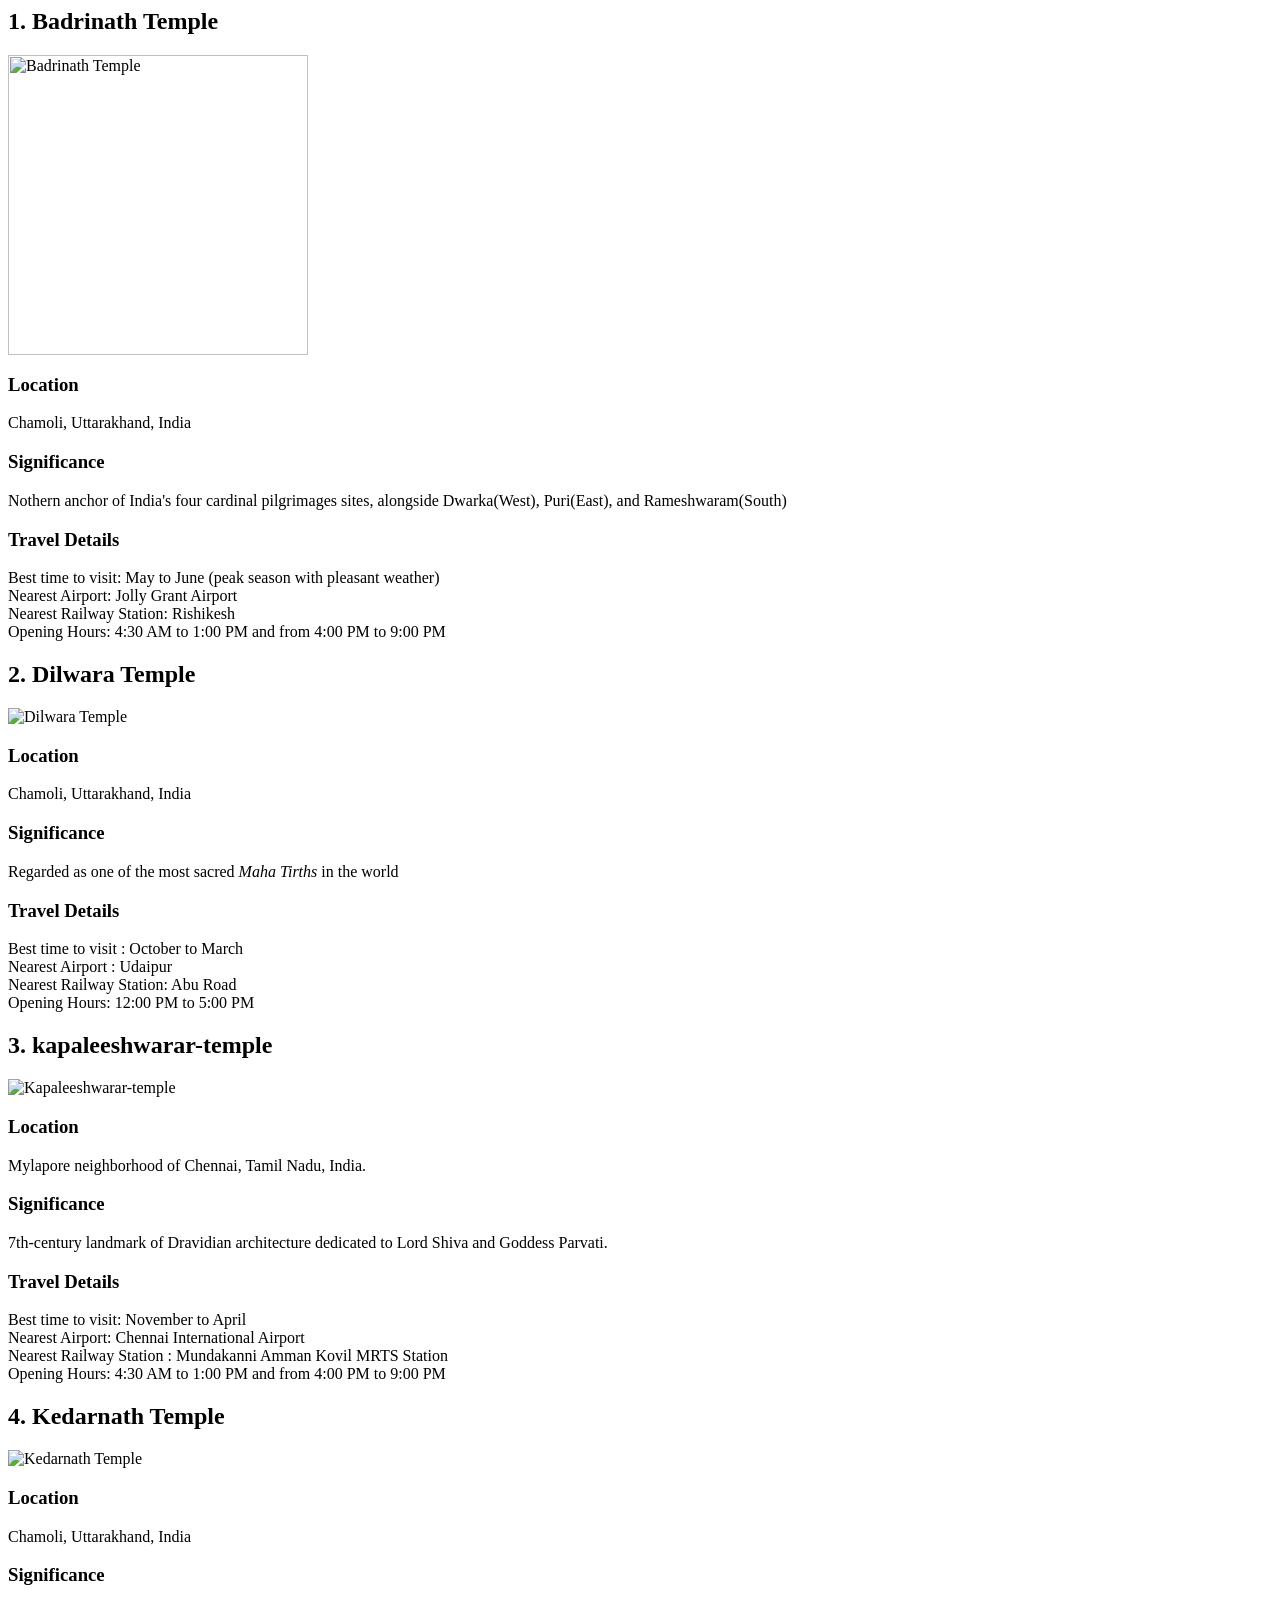
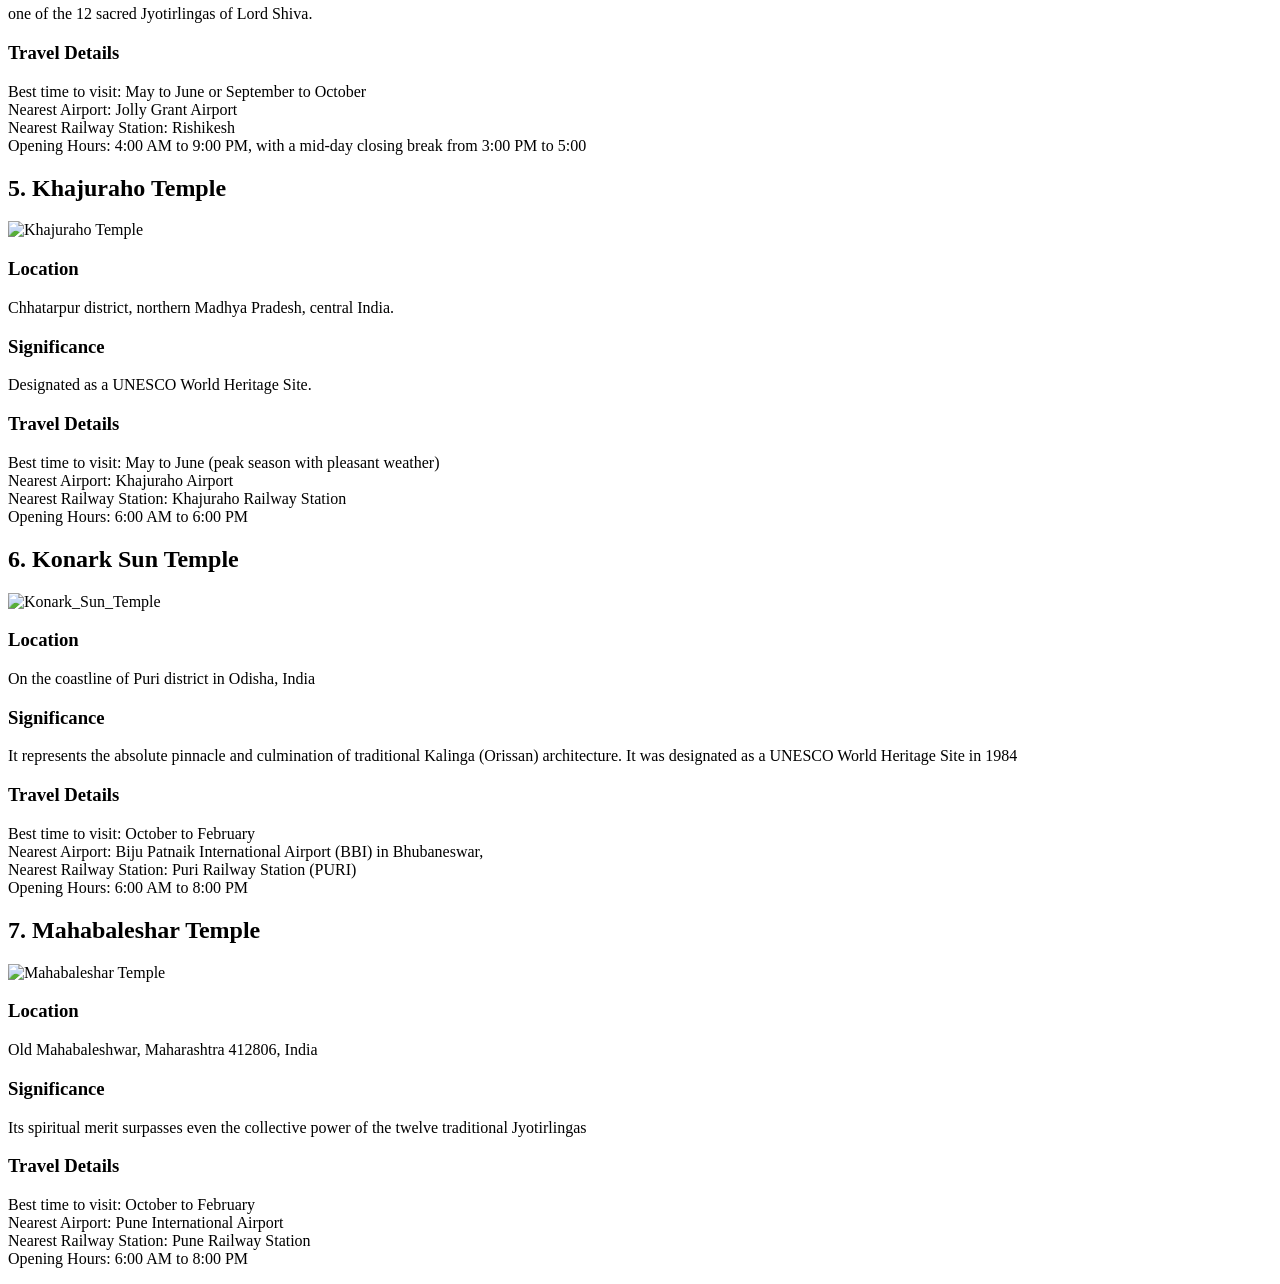
==== CDA208_Lab02.html @ 60f223df "Add files via upload" ====
<html>
<h1>
    <!DOCTYPE html>
<html lang="en">
<head>
<link rel="stylesheet" href="C:\Users\Admin\OneDrive\Documents\CDA_208\images\style.css">

<style>
h2 {
  font-family: "Kalam";
}
</style>

    
</head>

    <meta charset="UTF-8">
    <meta name="viewport" content="width=device-width, initial-scale=1.0">
    <title>Explore the architectural beauty of India</title>
    
</head >

    <h1> 
        
     
      <style>
        

  
  
  
</style>  

    </h1>
<div>
    
    
        
<img{
    
  display:block;
  width:100%;
 object-fit: cover;
 }> 

<!-- Temple 1 --> 
    <body> 
        <div class="temple-card">
            

            <div class="temple-info">
                <h2>1. Badrinath Temple</h2>
                <img src= "images\Badrinath_Temple.jpg" alt=" Badrinath Temple" height="300" width="300">

                <h3>Location</h3>
                <p>Chamoli, Uttarakhand, India</p>

                <h3>Significance</h3>
                <p>
                    Nothern anchor of India's four cardinal pilgrimages sites, alongside Dwarka(West), Puri(East), and Rameshwaram(South) 
                </p>

                <h3>Travel Details</h3>
                <p>
                    Best time to visit:  May to June (peak season with pleasant weather)<br>
                    Nearest Airport: Jolly Grant Airport<br>
                    Nearest Railway Station: Rishikesh<br>
                    Opening Hours: 4:30 AM to 1:00 PM and from 4:00 PM to 9:00 PM
                </p>
            </div>
        </div>
    </h2>
    </body>

<!-- Temple 2 -->
        <div class="temple-card">
           
            <div class="temple-info">
                <h2>2. Dilwara Temple</h2>
                 <img src="images\Dilwara_Temple.jpeg" alt=" Dilwara Temple">


                <h3>Location</h3>
                <p>Chamoli, Uttarakhand, India</p>

                <h3>Significance</h3>
                <p>
                    Regarded as one of the most sacred <i> Maha Tirths</i> in the world 
                </p>

                <h3>Travel Details</h3>
                <p>
                    Best time to visit :   October to March <br>
                    Nearest Airport : Udaipur<br>
                    Nearest Railway Station: Abu Road<br>
                    Opening Hours:  12:00 PM to 5:00 PM
                </p>
            </div>
        </div>
    </h2>
<!-- Temple 3 -->
        <div class="temple-card">
            
            <div class="temple-info">
                <h2>3. kapaleeshwarar-temple</h2>
                <img src="images\kapaleeshwarar-temple.jpg" alt="Kapaleeshwarar-temple ">


                <h3>Location</h3>
                <p>Mylapore neighborhood of Chennai, Tamil Nadu, India. </p>

                <h3>Significance</h3>
                <p>
                     7th-century landmark of Dravidian architecture dedicated to Lord Shiva and Goddess Parvati.
                </p>

                <h3>Travel Details</h3>
                <p>
                    Best time to visit:  November to April<br>
                    Nearest Airport: Chennai International Airport<br>
                    Nearest Railway Station :  Mundakanni Amman Kovil MRTS Station<br>
                    Opening Hours: 4:30 AM to 1:00 PM and from 4:00 PM to 9:00 PM
                </p>
            </div>
        </div>
    </h2>

<!-- Temple 4 -->
        <div class="temple-card">
            

            <div class="temple-info">
                <h2>4. Kedarnath Temple</h2>
                <img src="images\Kedarnath_Temple.jpg" alt="  Kedarnath Temple">

                <h3>Location</h3>
                <p>Chamoli, Uttarakhand, India</p>

                <h3>Significance</h3>
                <p>
                    one of the 12 sacred Jyotirlingas of Lord Shiva.
                </p>

                <h3>Travel Details</h3>
                <p>
                    Best time to visit:  May to June or September to October<br>
                    Nearest Airport: Jolly Grant Airport<br>
                    Nearest Railway Station: Rishikesh<br>
                    Opening Hours: 4:00 AM to 9:00 PM, with a mid-day closing break from 3:00 PM to 5:00
                </p>
            </div>
        </div>
    </h2>
<!-- Temple 5 -->
        <div class="temple-card">
            

            <div class="temple-info">
                <h2>5. Khajuraho Temple</h2>
                <img src="images\Khajurao_Temple.jpg" alt=" Khajuraho Temple">

                <h3>Location</h3>
                <p> Chhatarpur district, northern Madhya Pradesh, central India.</p>

                <h3>Significance</h3>
                <p>
                    Designated as a UNESCO World Heritage Site.
                </p>

                <h3>Travel Details</h3>
                <p>
                    Best time to visit:  May to June (peak season with pleasant weather)<br>
                    Nearest Airport: Khajuraho Airport<br>
                    Nearest Railway Station: Khajuraho Railway Station<br>
                    Opening Hours: 6:00 AM to 6:00 PM
                </p>
            </div>
        </div>
    </h2>
<!-- Temple 6 -->
        <div class="temple-card">
            

            <div class="temple-info">
                <h2>6. Konark Sun Temple</h2>
                <img src="images\Konark_Sun_Temple.jpg" alt=" Konark_Sun_Temple">

                <h3>Location</h3>
                <p>On the coastline of Puri district in Odisha, India</p>

                <h3>Significance</h3>
                <p>
                     It represents the absolute pinnacle and culmination of traditional Kalinga (Orissan) architecture. It was designated as a UNESCO World Heritage Site in 1984
                </p>

                <h3>Travel Details</h3>
                <p>
                    Best time to visit:  October to February <br>
                    Nearest Airport: Biju Patnaik International Airport (BBI) in Bhubaneswar,<br>
                    Nearest Railway Station: Puri Railway Station (PURI)<br>
                    Opening Hours: 6:00 AM to 8:00 PM
                </p>
            </div>
        </div>
    </h2>
 
    <!-- Temple 7 -->
        <div class="temple-card">
            

            <div class="temple-info">
                <h2>7. Mahabaleshar Temple</h2>
                <img src="images\Mahabaleshar_Mandir.jpg" alt=" Mahabaleshar Temple">

                <h3>Location</h3>
                <p>Old Mahabaleshwar, Maharashtra 412806, India</p>

                <h3>Significance</h3>
                <p>
                      Its spiritual merit surpasses even the collective power of the twelve traditional Jyotirlingas
                </p>

                <h3>Travel Details</h3>
                <p>
                    Best time to visit:  October to February <br>
                    Nearest Airport: Pune International Airport <br>
                    Nearest Railway Station: Pune Railway Station <br>
                    Opening Hours: 6:00 AM to 8:00 PM
                </p>
            </div>
        </div>
    </h2>


</html>
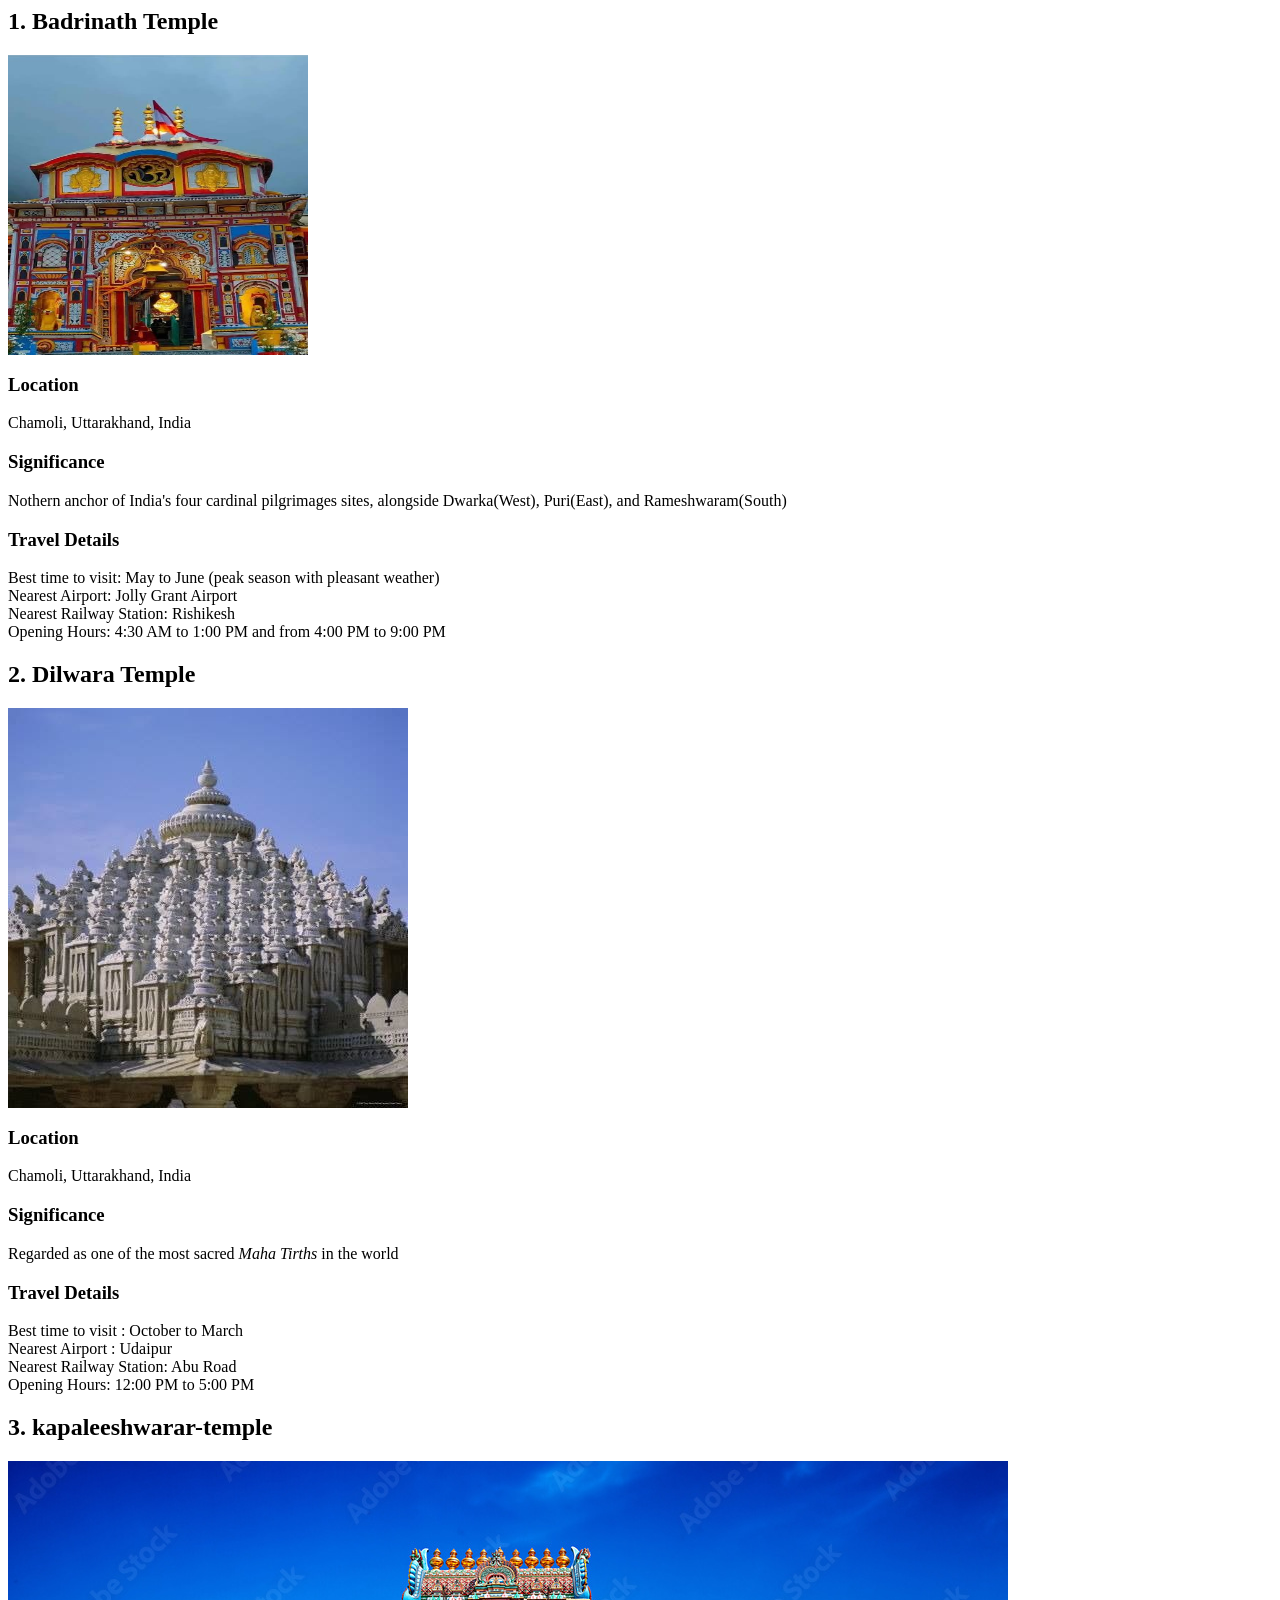
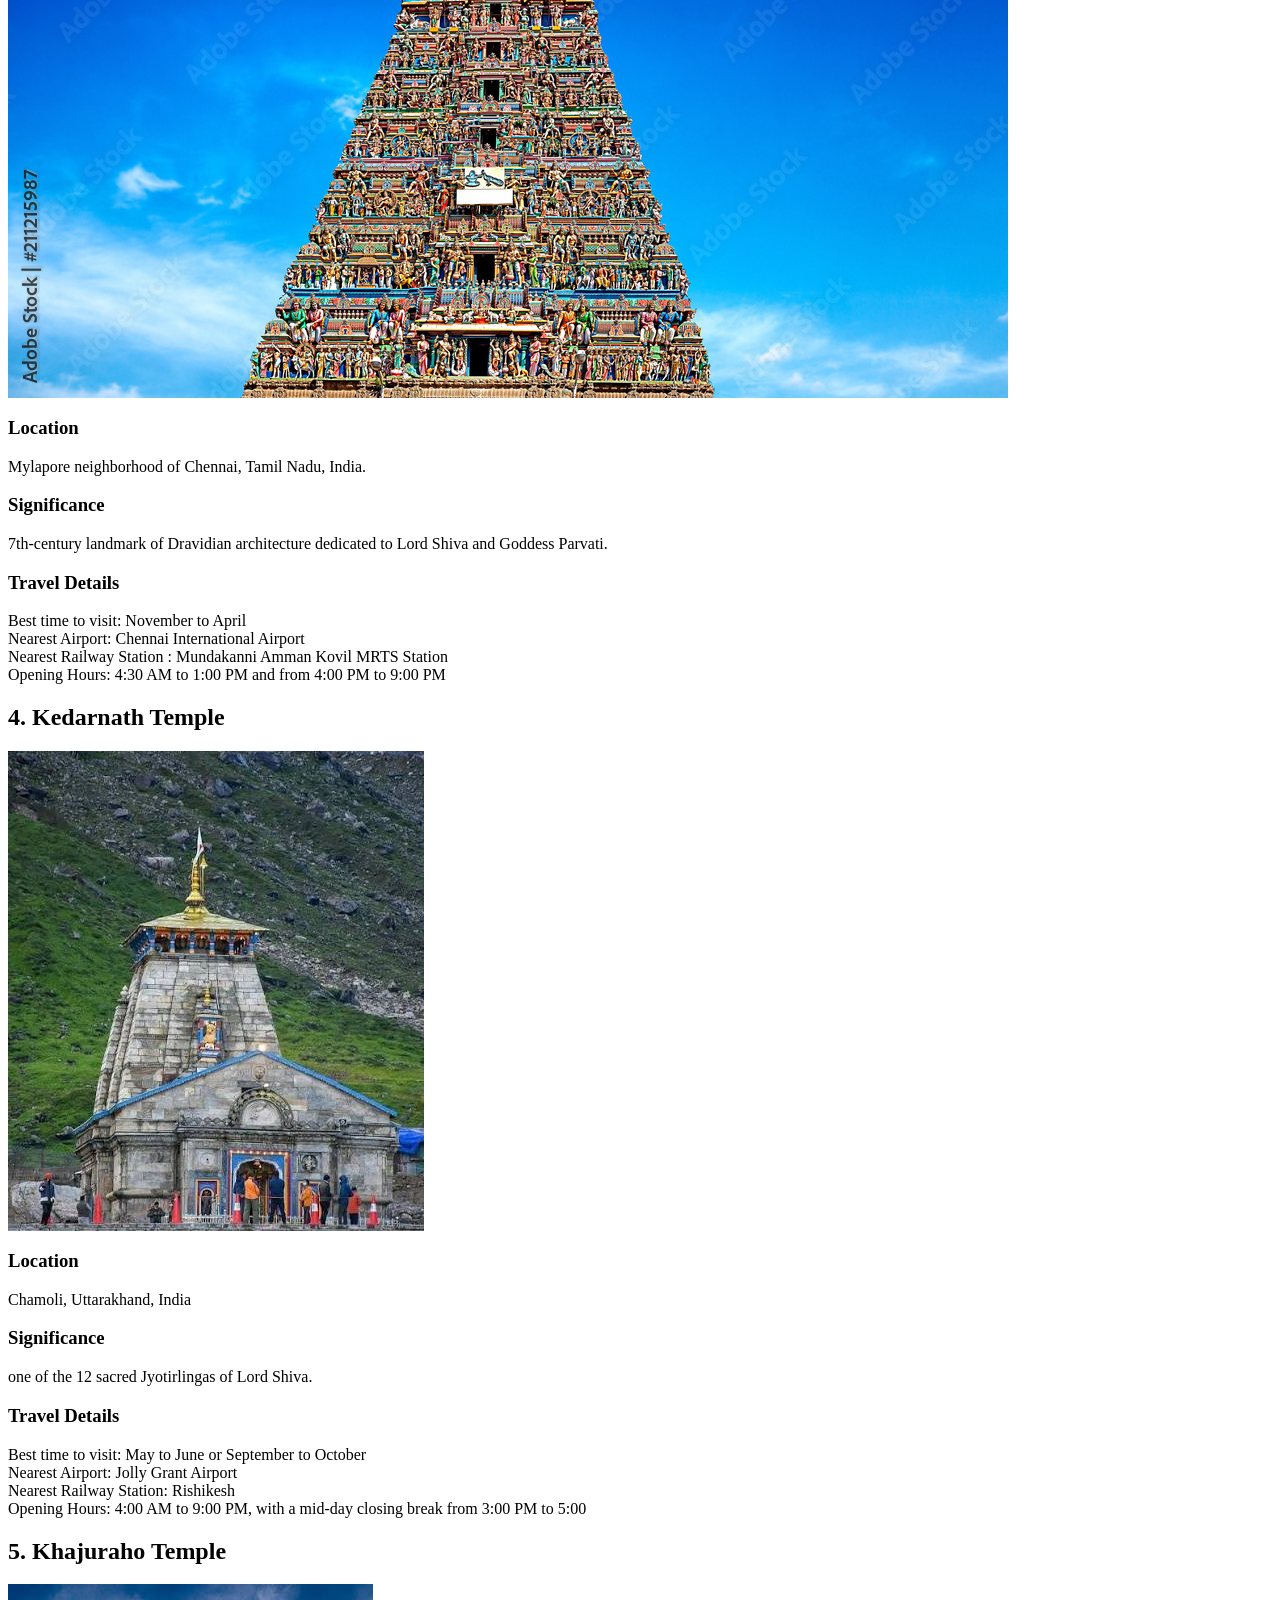
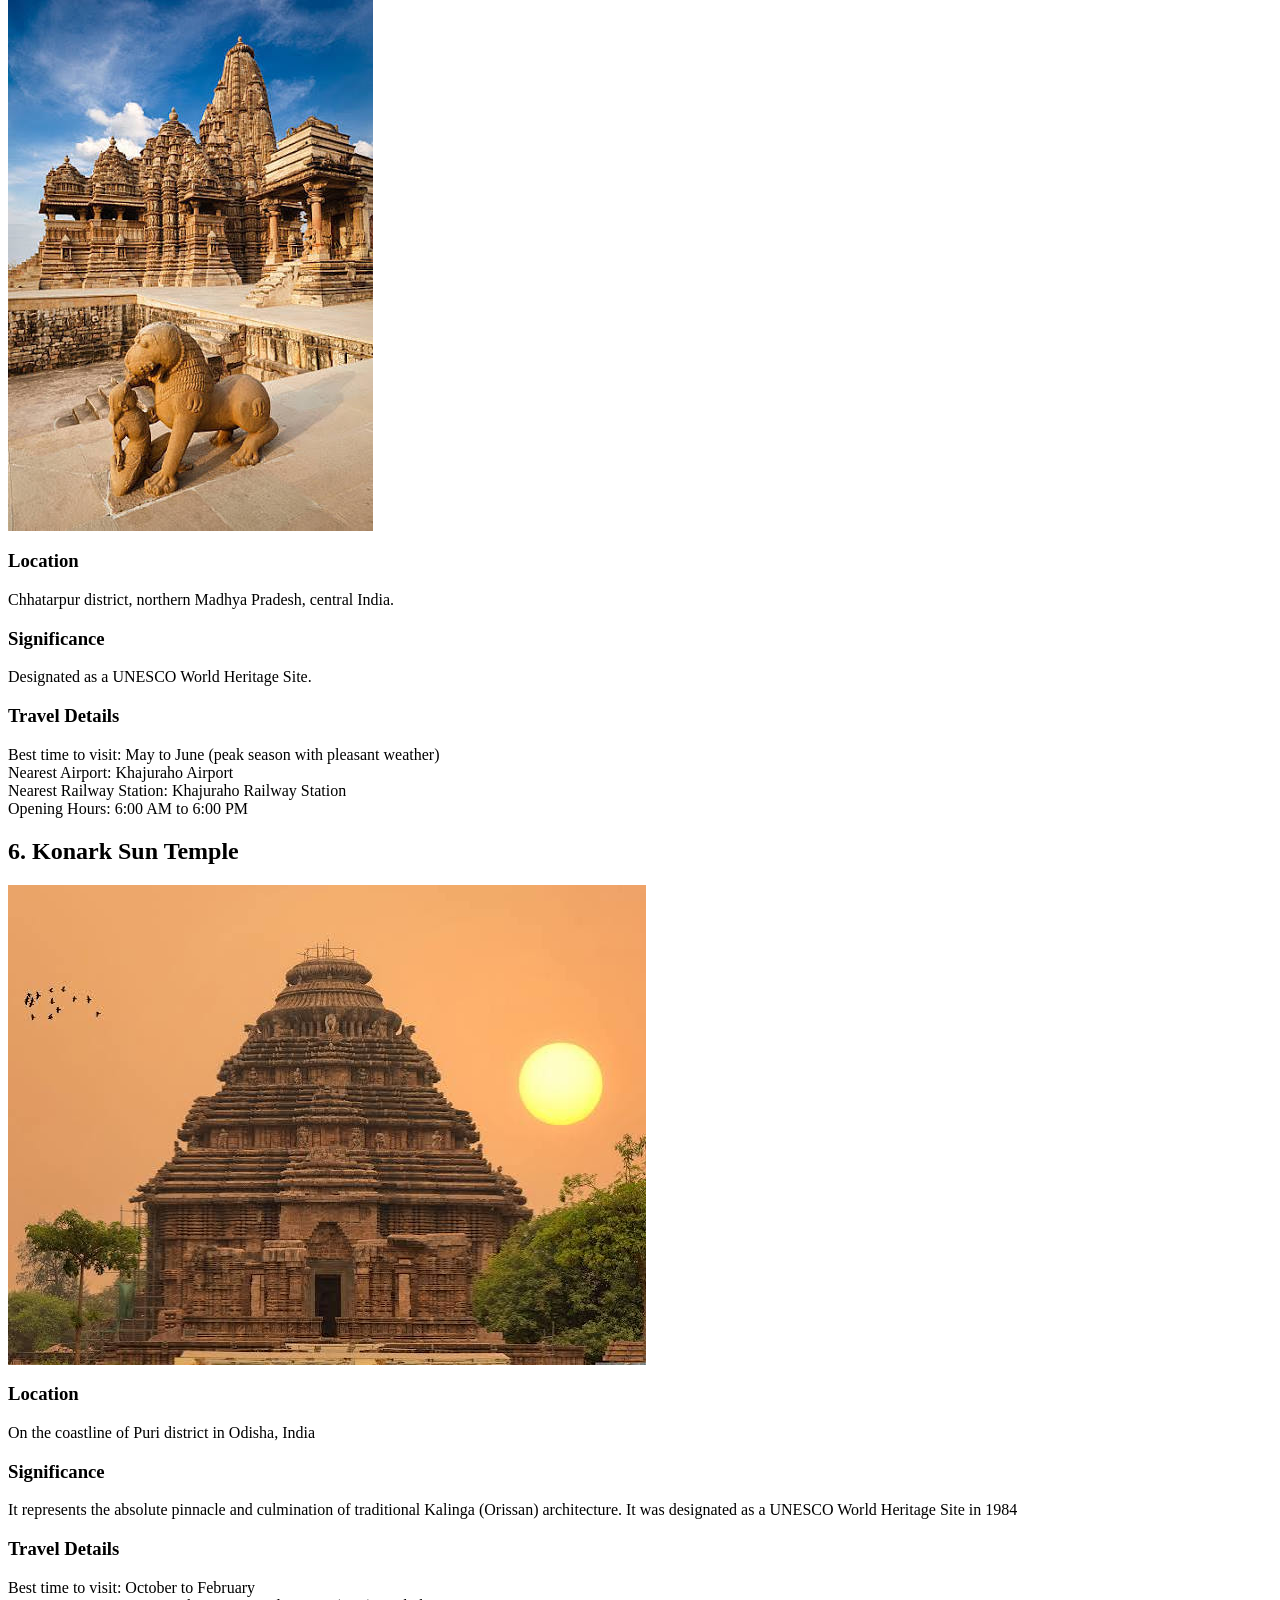
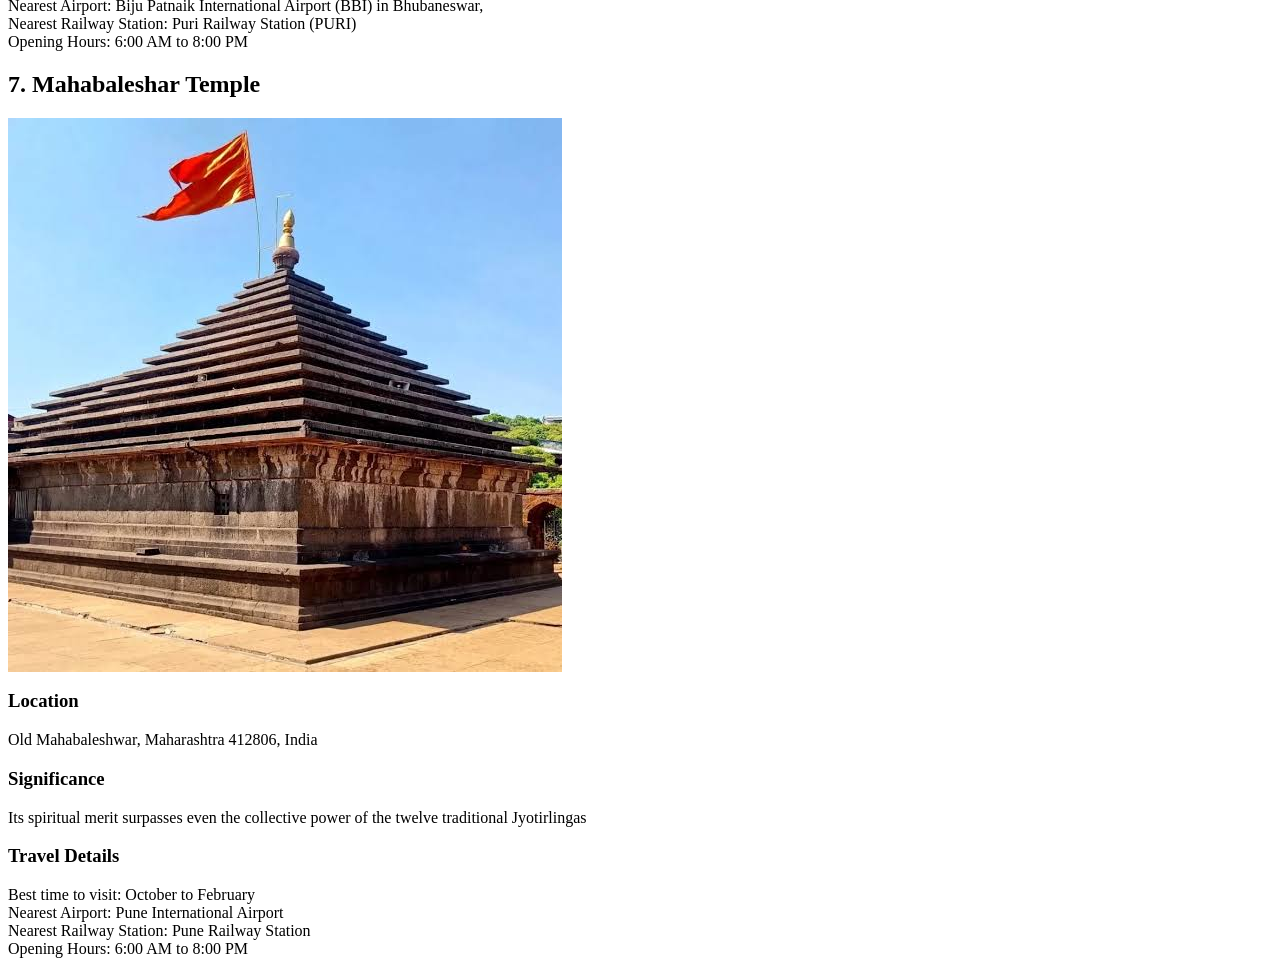
==== commit 34dbabe4: "Add files via upload" ====
--- a/CDA208_Lab02.html
+++ b/CDA208_Lab02.html
@@ -3,7 +3,7 @@
     <!DOCTYPE html>
 <html lang="en">
 <head>
-<link rel="stylesheet" href="C:\Users\Admin\OneDrive\Documents\CDA_208\images\style.css">
+<link rel="stylesheet" href="images\style.css">
 
 <style>
 h2 {
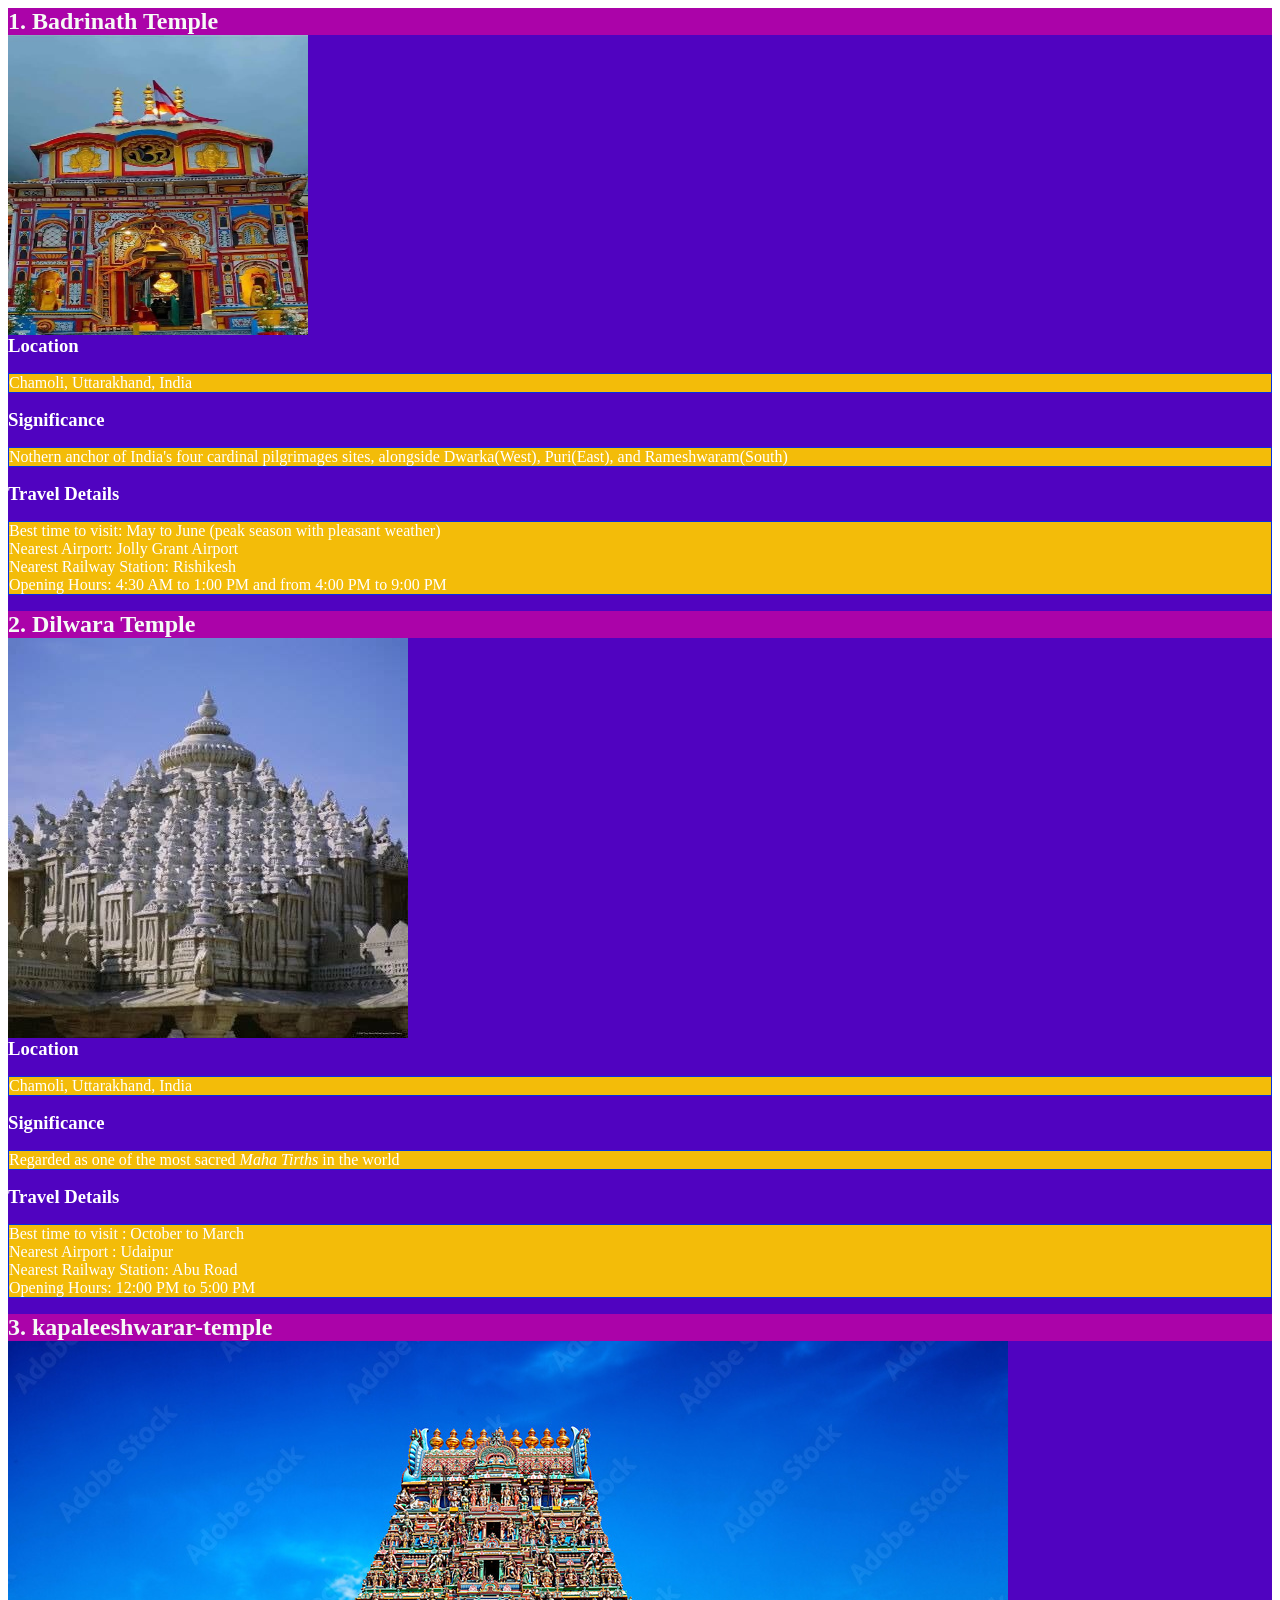
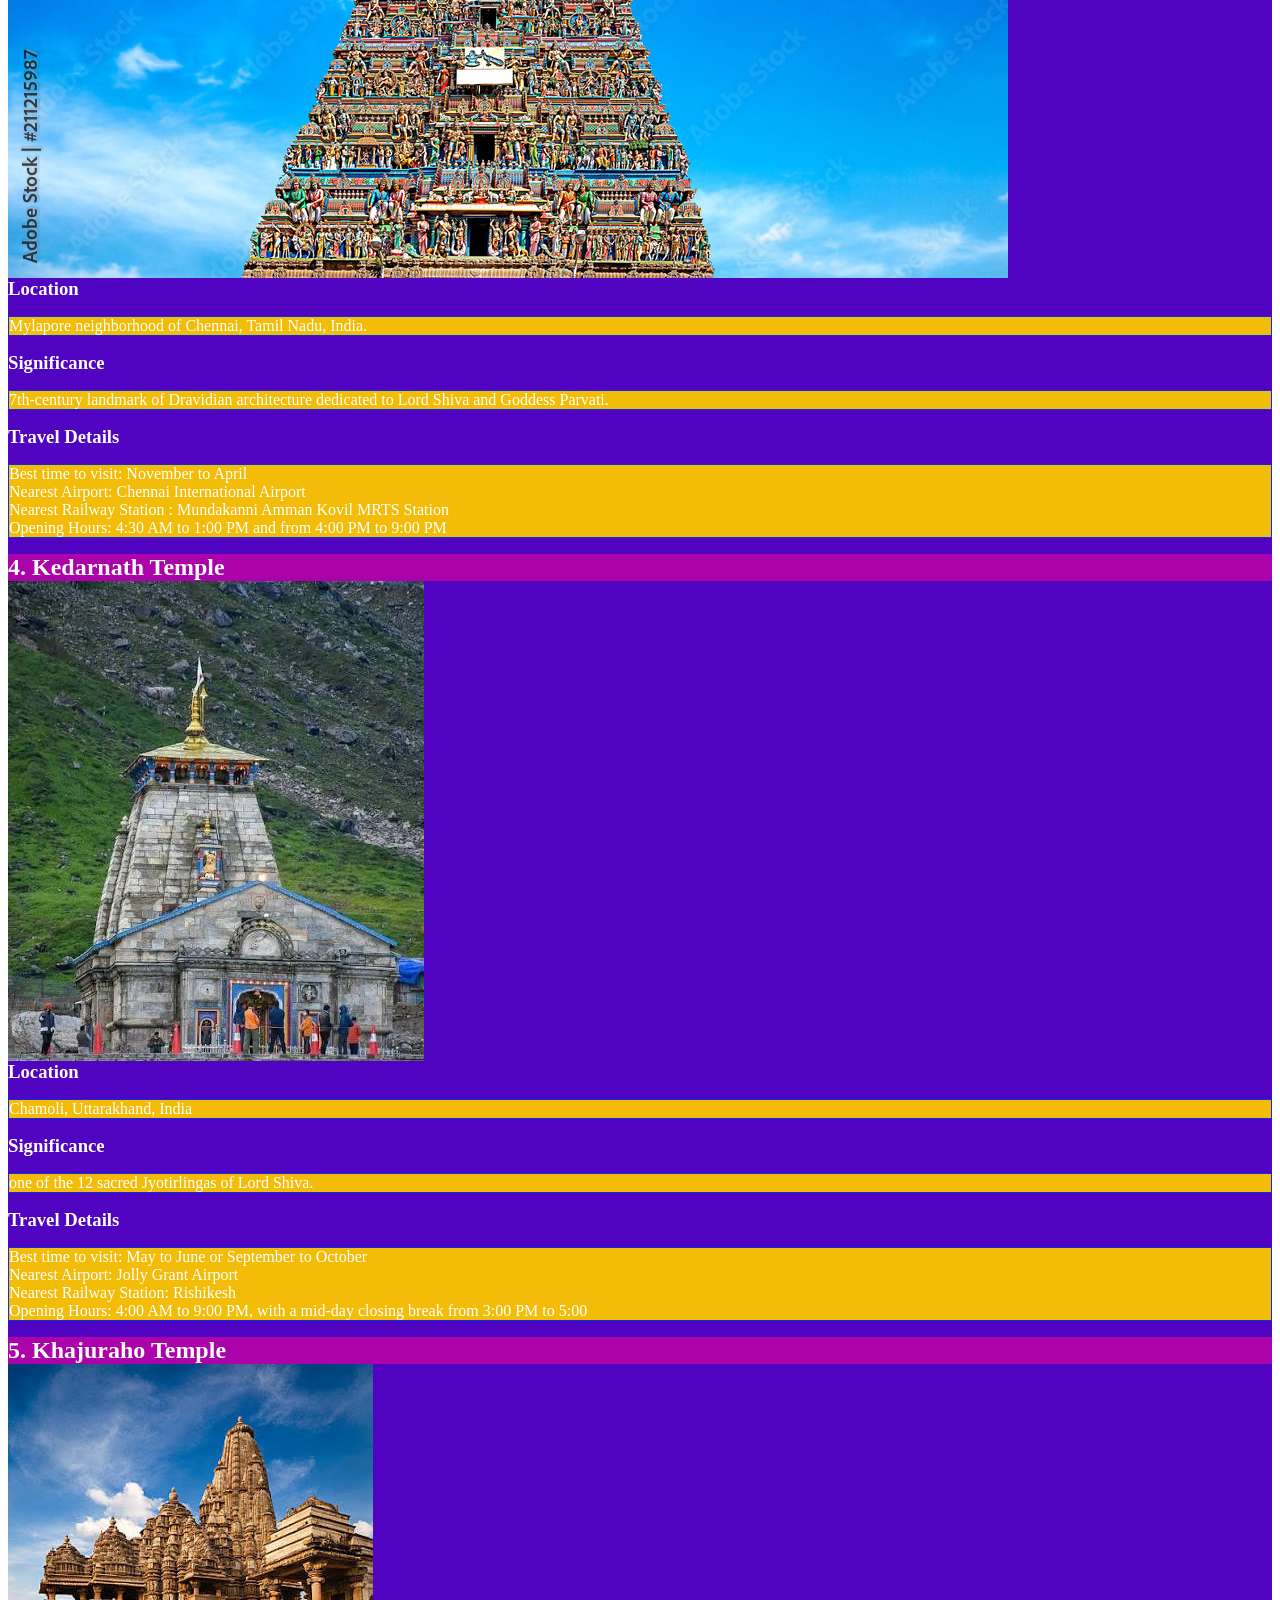
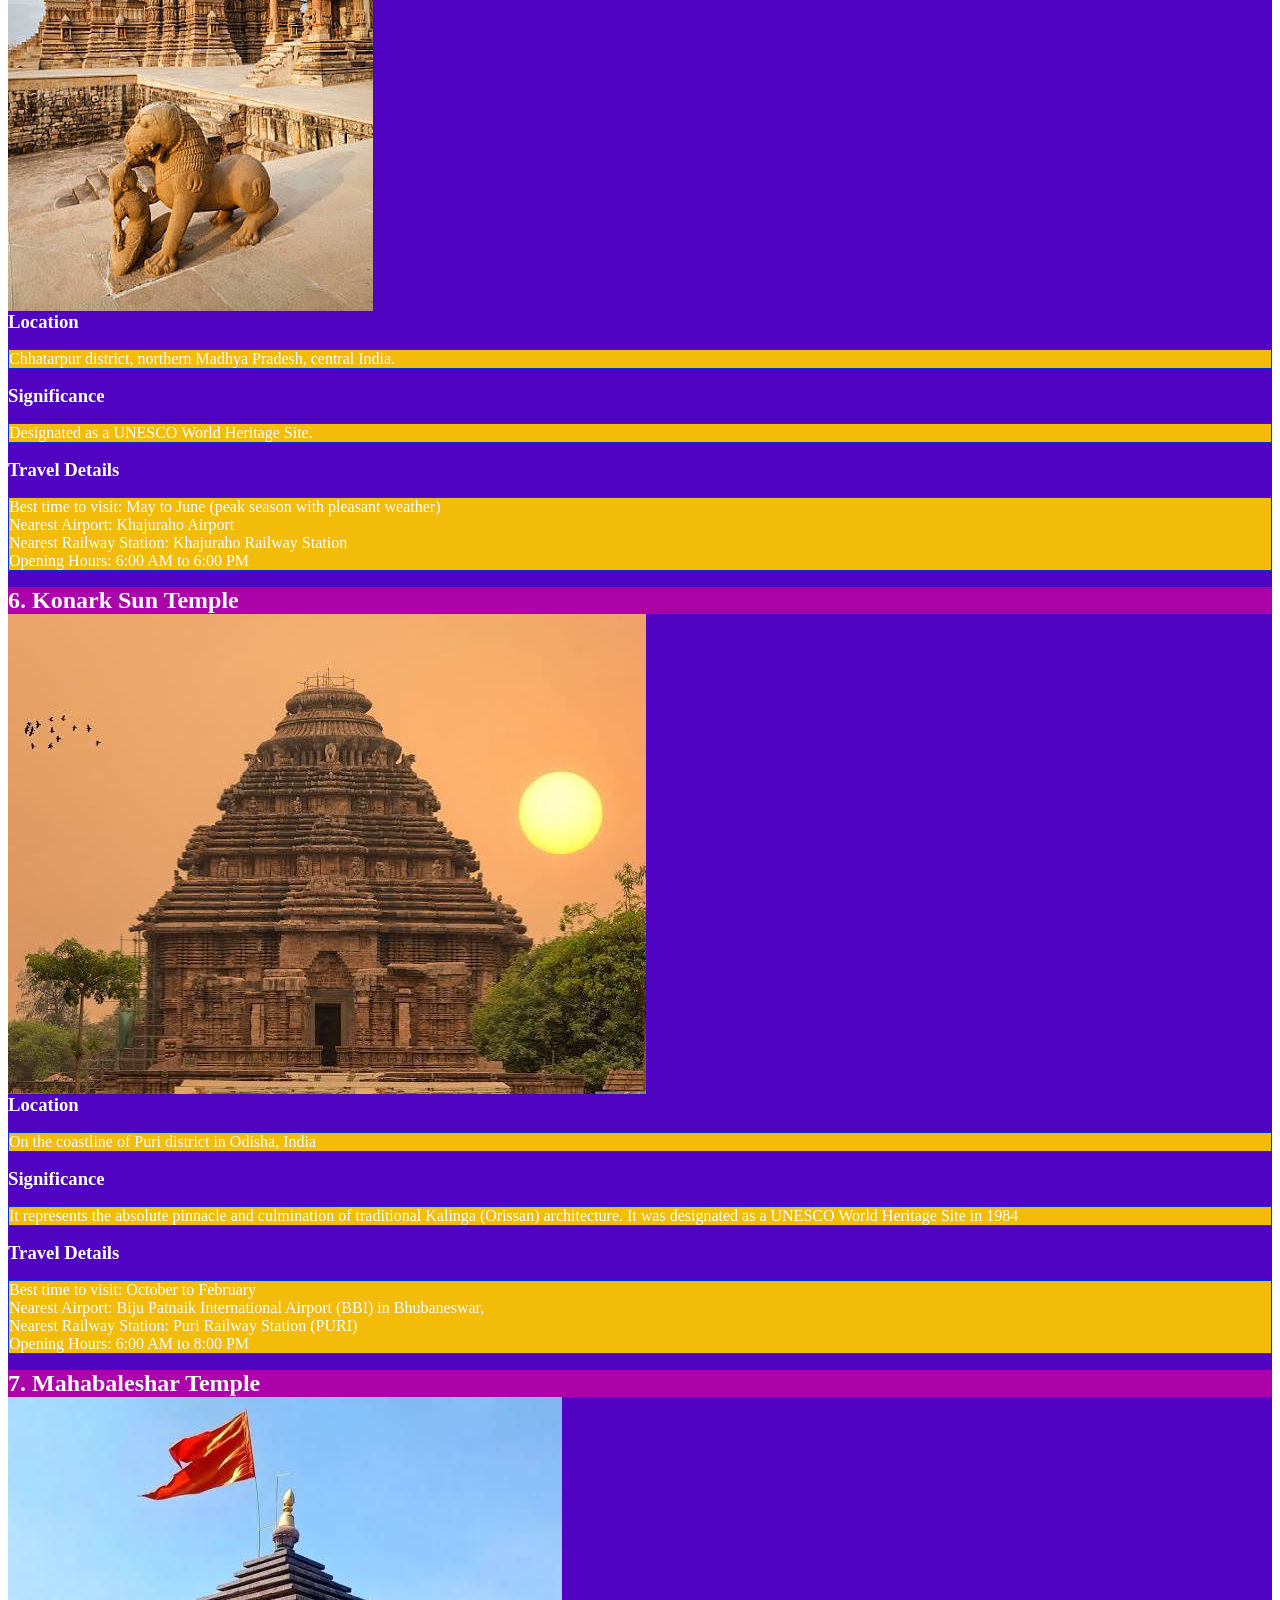
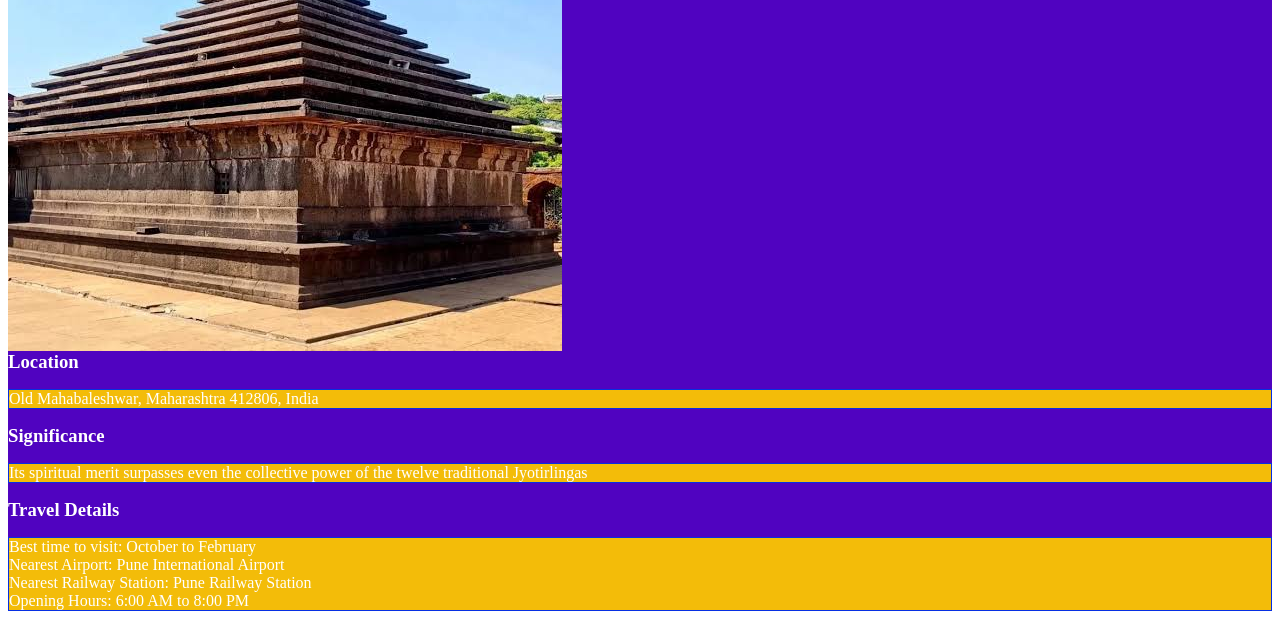
==== commit 7a13121c: "Add files via upload" ====
--- a/CDA208_Lab02.html
+++ b/CDA208_Lab02.html
@@ -3,7 +3,7 @@
     <!DOCTYPE html>
 <html lang="en">
 <head>
-<link rel="stylesheet" href="images\style.css">
+<link rel="stylesheet" href="style.css">
 
 <style>
 h2 {
@@ -50,7 +50,7 @@
 
             <div class="temple-info">
                 <h2>1. Badrinath Temple</h2>
-                <img src= "images\Badrinath_Temple.jpg" alt=" Badrinath Temple" height="300" width="300">
+                <img src= "images/Badrinath_Temple.jpg" alt=" Badrinath Temple" height="300" width="300">
 
                 <h3>Location</h3>
                 <p>Chamoli, Uttarakhand, India</p>
--- a/style.css
+++ b/style.css
@@ -0,0 +1,45 @@
+
+h1 {
+  background: rgb(33, 5, 97);
+}
+
+div {
+  background-color: #5003C0;
+}
+
+div p {
+  background-color: rgb(243, 188, 9);
+  color: black;
+  color: white;
+  border: 1px solid rgb(7, 47, 226);
+}
+
+h3 {
+  margin: 0;
+  color: white;
+}
+
+.flex-container {
+  display: flex;
+}
+
+h2 {
+  background: #AB03A9;
+  color: #f6faf6;
+  margin: 0;
+}
+
+
+
+        
+
+
+
+
+
+
+
+
+
+
+
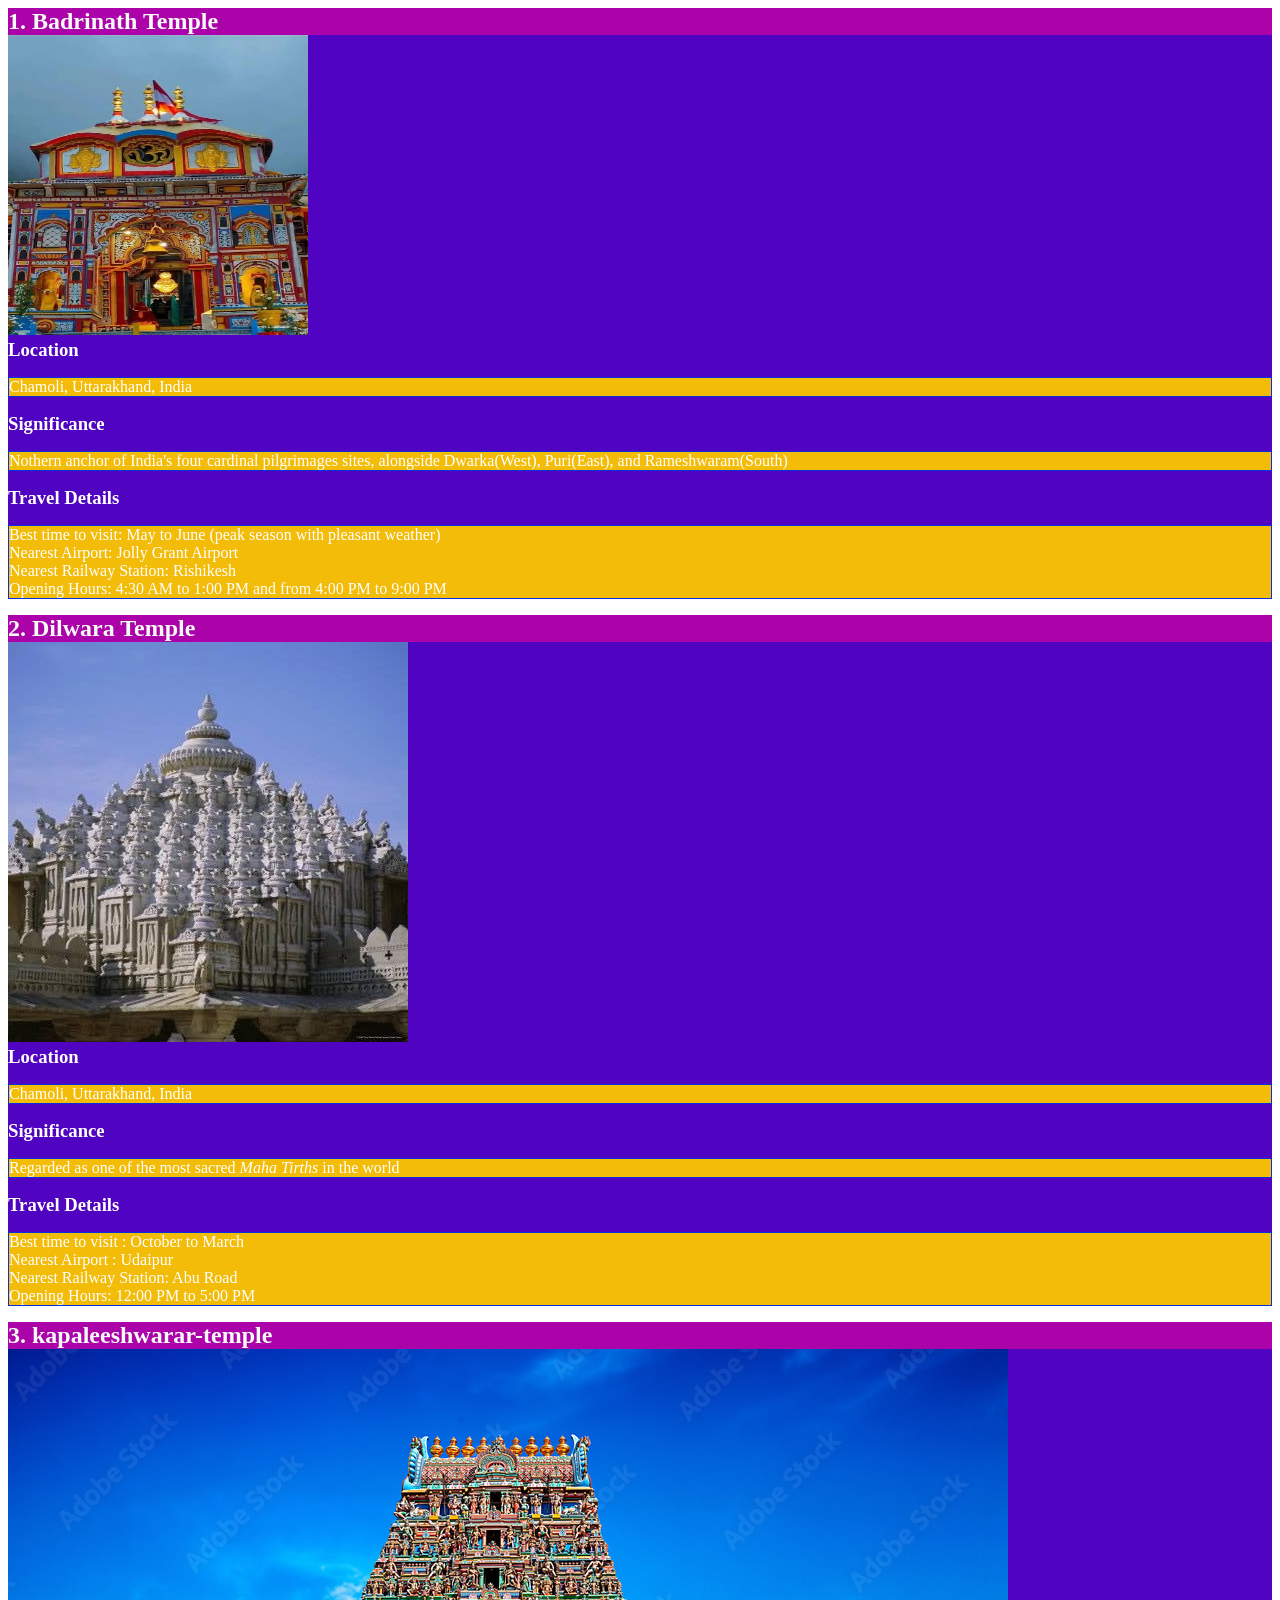
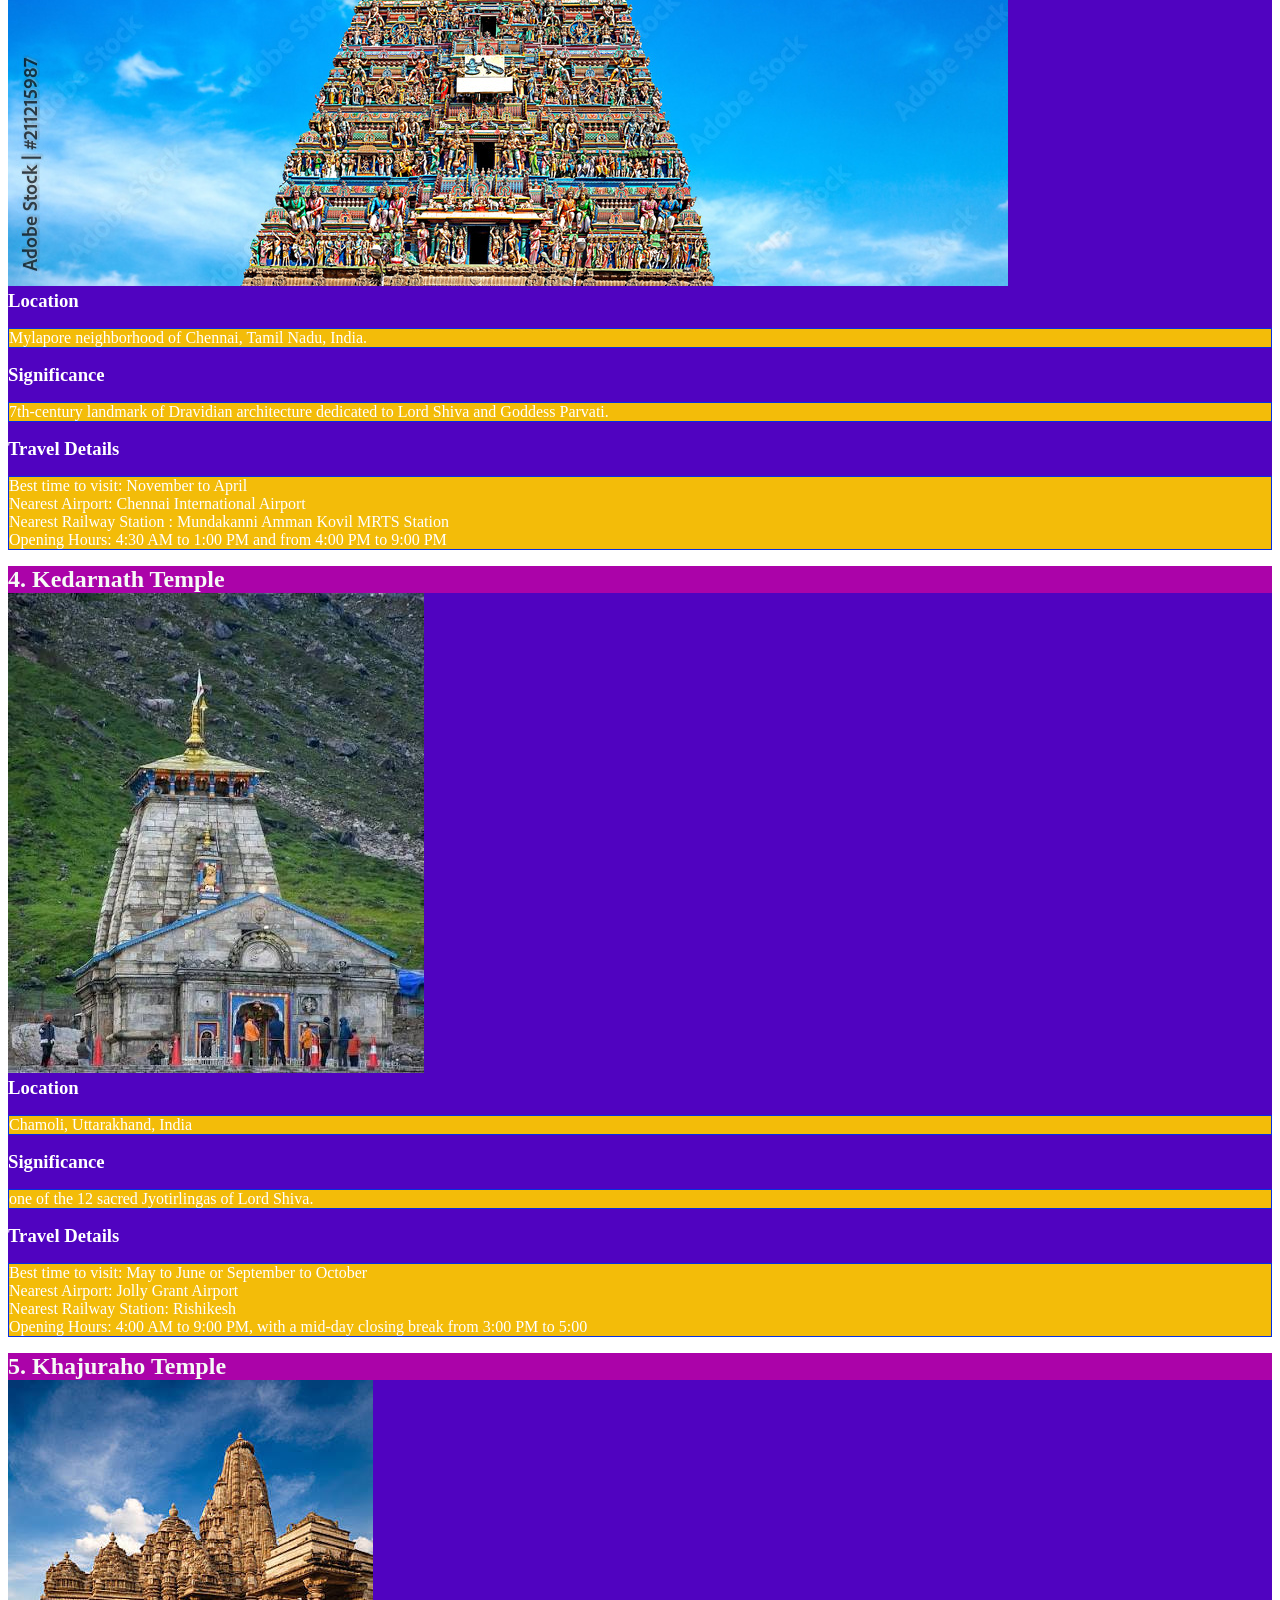
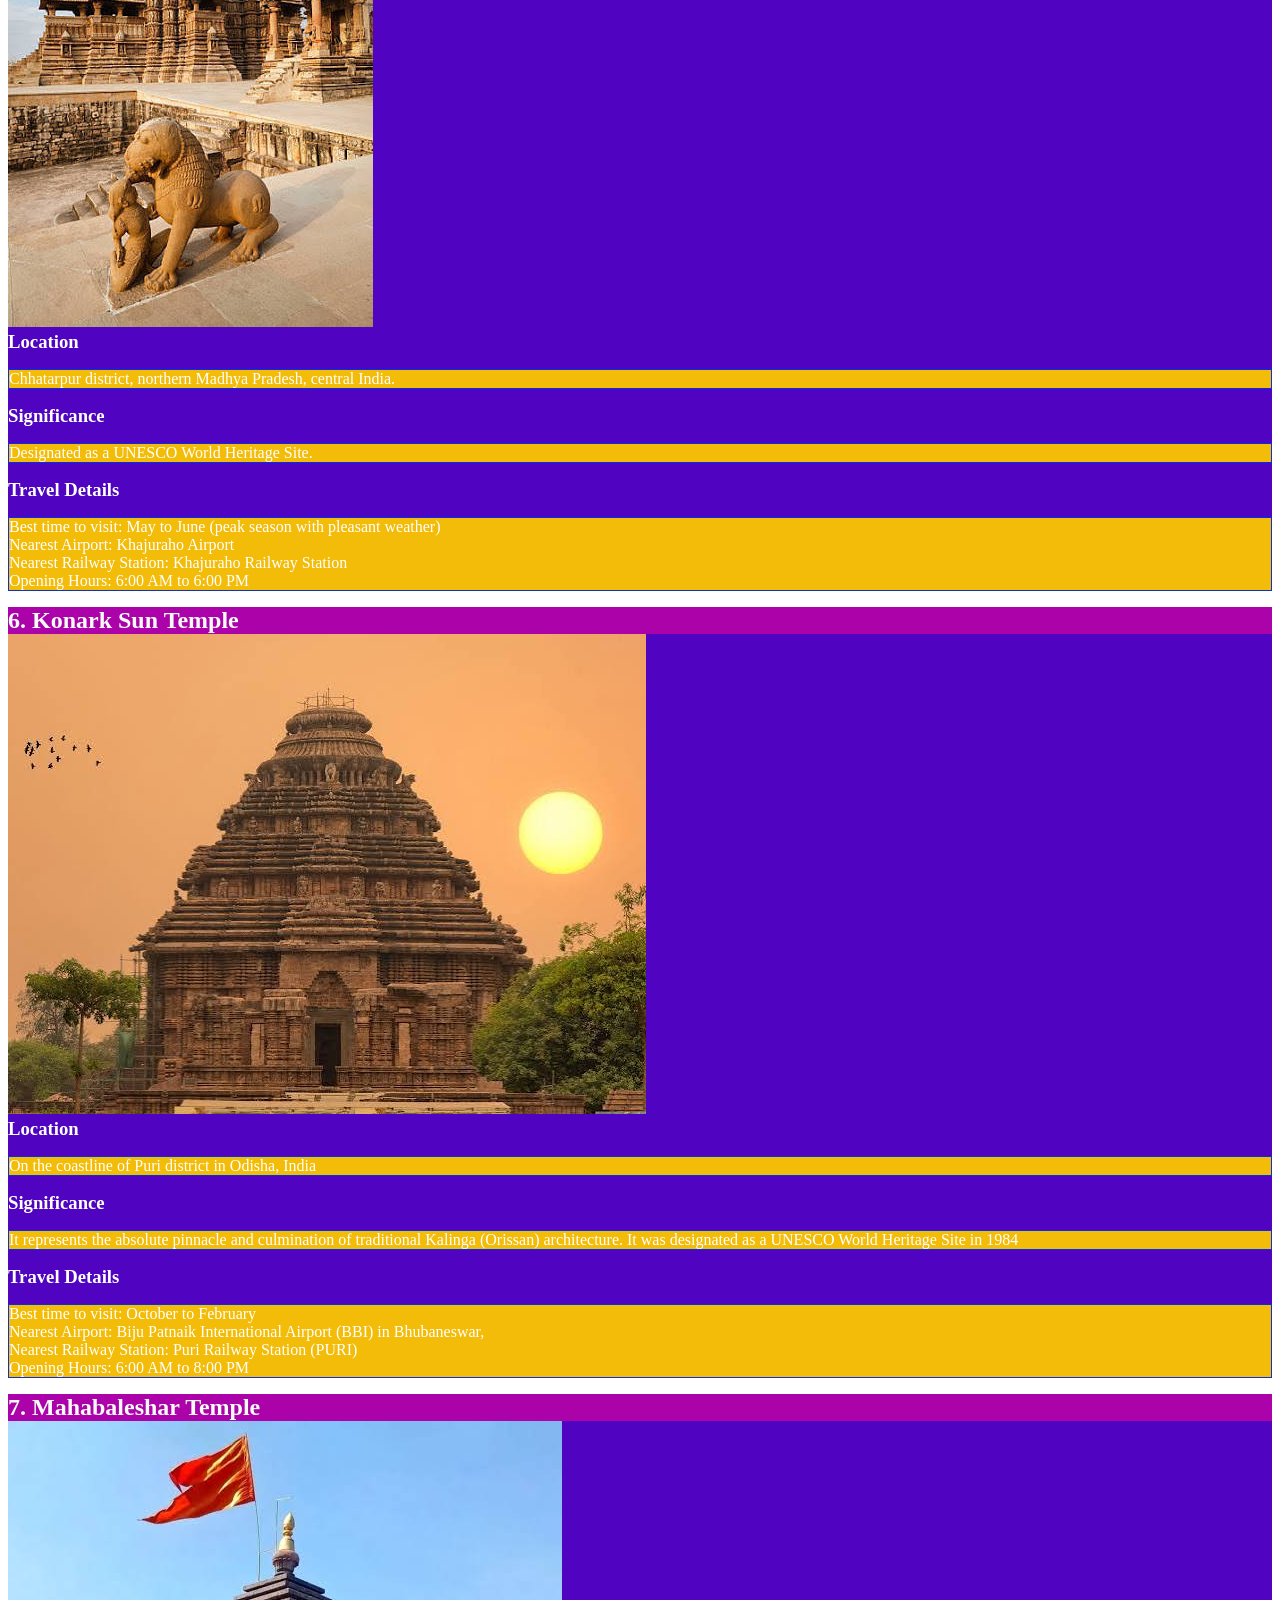
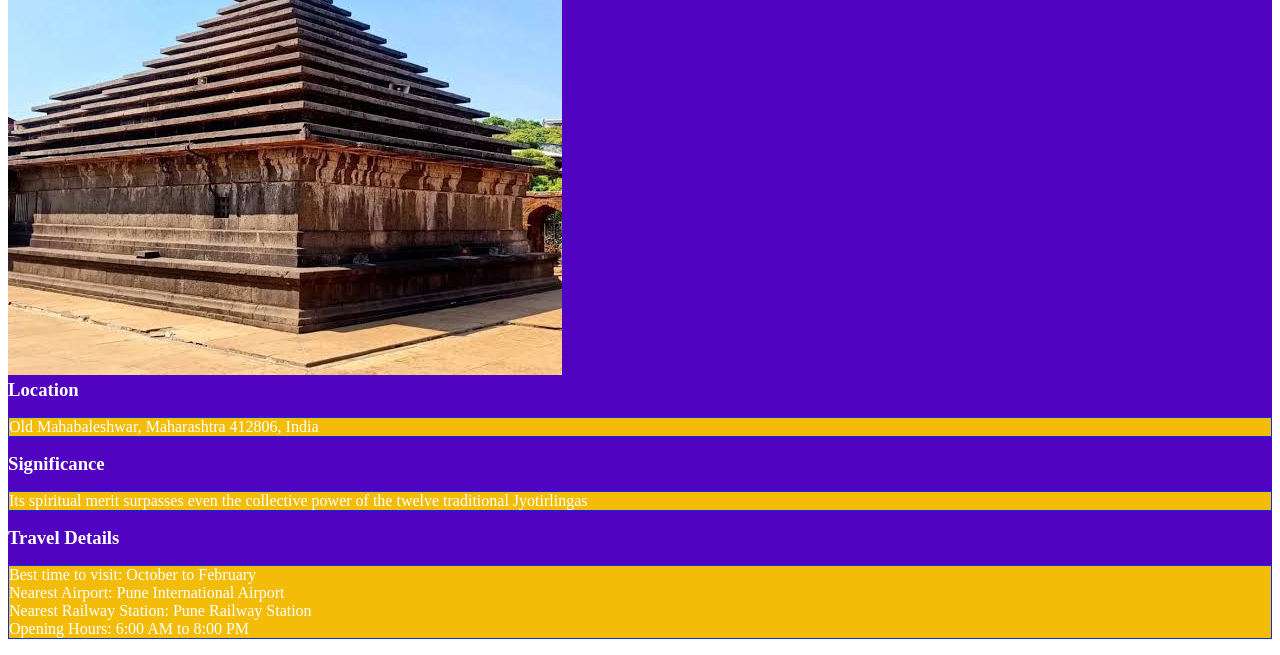
==== commit 5bba9534: "Add files via upload" ====
--- a/CDA208_Lab02.html
+++ b/CDA208_Lab02.html
@@ -1,77 +1,36 @@
-<html>
-<h1>
-    <!DOCTYPE html>
+<!DOCTYPE html>
 <html lang="en">
 <head>
-<link rel="stylesheet" href="style.css">
-
-<style>
-h2 {
-  font-family: "Kalam";
-}
-</style>
-
-    
-</head>
-
     <meta charset="UTF-8">
     <meta name="viewport" content="width=device-width, initial-scale=1.0">
     <title>Explore the architectural beauty of India</title>
+    <link rel="stylesheet" href="style.css">
+    <style>
+        h2 {
+            font-family: "Kalam";
+        }
+    </style>
+</head>
+<body>
+    <!-- Temple 1 -->
+    <div class="temple-card">
+        <div class="temple-info">
+            <h2>1. Badrinath Temple</h2>
+            <img src="images/Badrinath_Temple.jpg" alt="Badrinath Temple" height="300" width="300">
+            <h3>Location</h3>
+            <p>Chamoli, Uttarakhand, India</p>
+            <h3>Significance</h3>
+            <p>Nothern anchor of India's four cardinal pilgrimages sites, alongside Dwarka(West), Puri(East), and Rameshwaram(South)</p>
+            <h3>Travel Details</h3>
+            <p>
+                Best time to visit: May to June (peak season with pleasant weather)<br>
+                Nearest Airport: Jolly Grant Airport<br>
+                Nearest Railway Station: Rishikesh<br>
+                Opening Hours: 4:30 AM to 1:00 PM and from 4:00 PM to 9:00 PM
+            </p>
+        </div>
+    </div>
     
-</head >
-
-    <h1> 
-        
-     
-      <style>
-        
-
-  
-  
-  
-</style>  
-
-    </h1>
-<div>
-    
-    
-        
-<img{
-    
-  display:block;
-  width:100%;
- object-fit: cover;
- }> 
-
-<!-- Temple 1 --> 
-    <body> 
-        <div class="temple-card">
-            
-
-            <div class="temple-info">
-                <h2>1. Badrinath Temple</h2>
-                <img src= "images/Badrinath_Temple.jpg" alt=" Badrinath Temple" height="300" width="300">
-
-                <h3>Location</h3>
-                <p>Chamoli, Uttarakhand, India</p>
-
-                <h3>Significance</h3>
-                <p>
-                    Nothern anchor of India's four cardinal pilgrimages sites, alongside Dwarka(West), Puri(East), and Rameshwaram(South) 
-                </p>
-
-                <h3>Travel Details</h3>
-                <p>
-                    Best time to visit:  May to June (peak season with pleasant weather)<br>
-                    Nearest Airport: Jolly Grant Airport<br>
-                    Nearest Railway Station: Rishikesh<br>
-                    Opening Hours: 4:30 AM to 1:00 PM and from 4:00 PM to 9:00 PM
-                </p>
-            </div>
-        </div>
-    </h2>
-    </body>
-
 <!-- Temple 2 -->
         <div class="temple-card">
            
